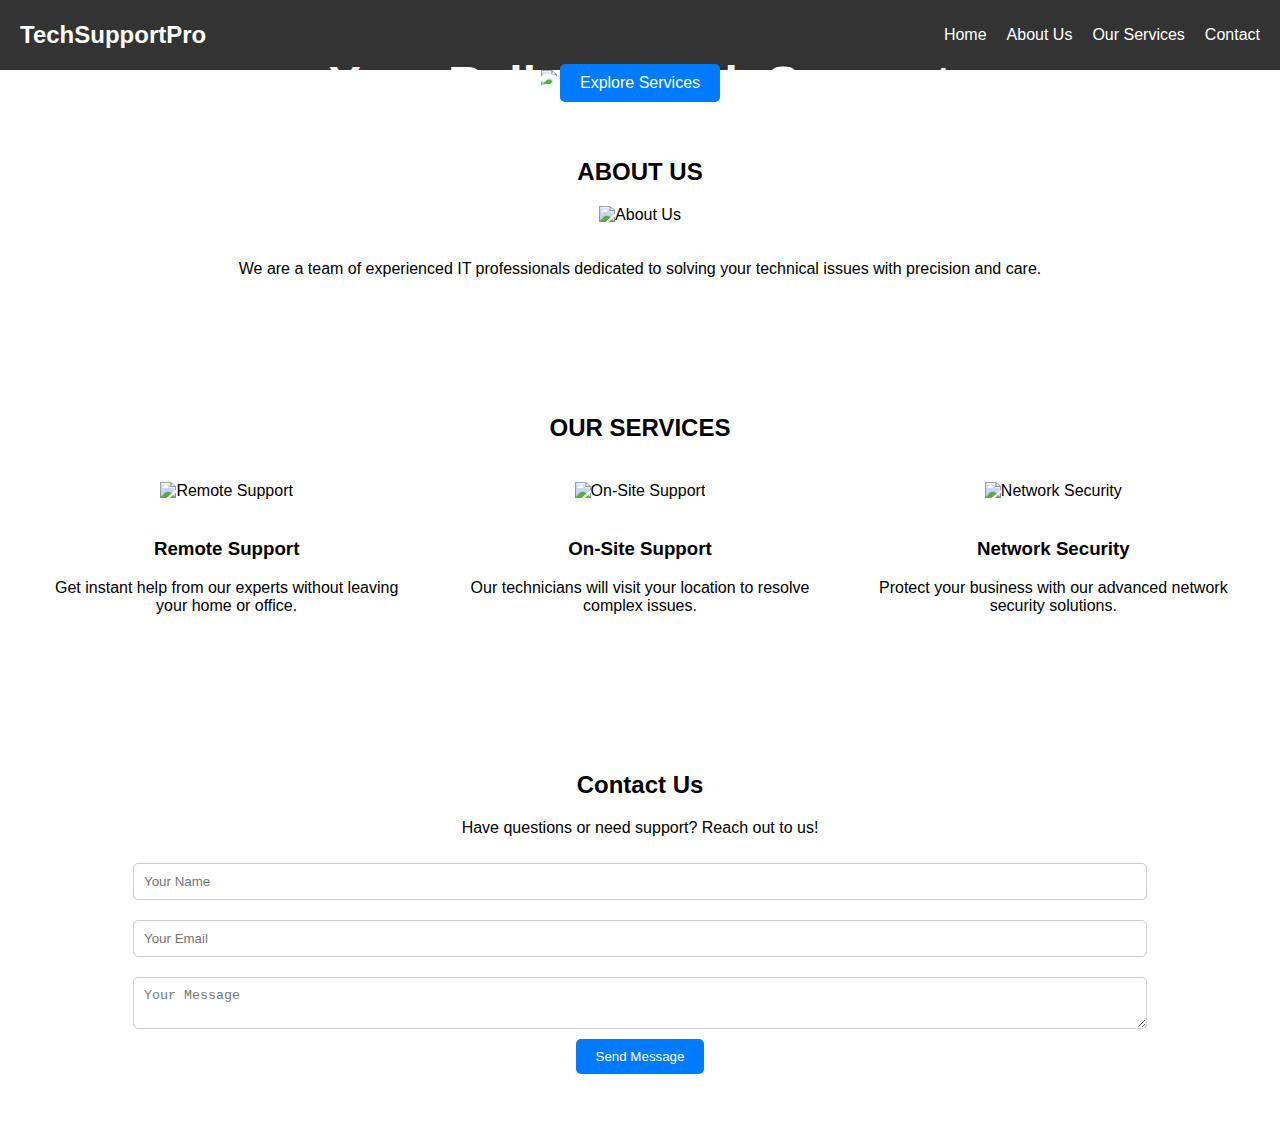
==== landing_pg/demo.html @ 05f6d20e "Initial commit" ====
<!DOCTYPE html>
<html lang="en">
<head>
    <meta charset="UTF-8">
    <meta name="viewport" content="width=device-width, initial-scale=1.0">
    <title>Tech Support Service</title>
    <link rel="stylesheet" href="styles.css">
</head>
<body>
    <header>
        <nav>
            <div class="logo">TechSupportPro</div>
            <ul class="nav-links">
                <li><a href="#home">Home</a></li>
                <li><a href="#about">About Us</a></li>
                <li><a href="#services">Our Services</a></li>
                <li><a href="#contact">Contact</a></li>
            </ul>
        </nav>
    </header>

    <main>
        <section id="home" class="hero">
            <img src="https://media.istockphoto.com/id/639739758/photo/assured-call-handler.jpg?s=612x612&w=0&k=20&c=n4o8DNZVx82J3z4hnd91GyZHPuYtTvLRUkz0FUSrWjk=" alt="Tech Support Hero Image">
            <h1>Your Reliable Tech Support Partner</h1>
            <p>We provide fast and efficient technical support to keep your systems running smoothly.</p>
            <a href="#services" class="cta-button">Explore Services</a>
        </section>

        <section id="about" class="about-us">
            <h2>ABOUT US</h2>
            <img src="https://www.innovationinbusiness.com/wp-content/uploads/2022/08/Technology-inspire-teamwork.png" alt="About Us">
            <p>We are a team of experienced IT professionals dedicated to solving your technical issues with precision and care.</p>
        </section>

        <section id="services" class="our-services">
            <h2>OUR SERVICES</h2>
            <div class="services-container">
                <div class="service">
                    <img src="https://eu-images.contentstack.com/v3/assets/blt69509c9116440be8/blt846b35e38764e49d/66fdaca738bcc15578189e04/Remote-REDPIXEL-adobe1.jpg?width=1280&auto=webp&quality=95&format=jpg&disable=upscale" alt="Remote Support">
                    <h3>Remote Support</h3>
                    <p>Get instant help from our experts without leaving your home or office.</p>
                </div>
                <div class="service">
                    <img src="https://www.zeiss.ca/content/dam/metrology/services/measuring-services/zeiss-on-site-support.jpg" alt="On-Site Support">
                    <h3>On-Site Support</h3>
                    <p>Our technicians will visit your location to resolve complex issues.</p>
                </div>
                <div class="service">
                    <img src="https://cdn.prod.website-files.com/652d0df6e3e8f973371b03ff/65a94960882b1c54b6922e1a_CTA1-network-support.webp" alt="Network Security">
                    <h3>Network Security</h3>
                    <p>Protect your business with our advanced network security solutions.</p>
                </div>
            </div>
        </section>

        <section id="contact" class="contact">
            <h2>Contact Us</h2>
            <p>Have questions or need support? Reach out to us!</p>
            <form>
                <input type="text" placeholder="Your Name" required>
                <input type="email" placeholder="Your Email" required>
                <textarea placeholder="Your Message" required></textarea>
                <button type="submit">Send Message</button>
            </form>
        </section>
    </main>
</body>
</html>
---- landing_pg/styles.css ----
body {
    font-family: Arial, sans-serif;
    margin: 0;
    padding: 0;
    box-sizing: border-box;
}

header {
    background-color: #333;
    color: white;
    padding: 10px 20px;
}

nav {
    display: flex;
    justify-content: space-between;
    align-items: center;
}

.logo {
    font-size: 24px;
    font-weight: bold;
}

.nav-links {
    list-style: none;
    display: flex;
    gap: 20px;
}

.nav-links a {
    color: white;
    text-decoration: none;
}

.nav-links a:hover {
    text-decoration: underline;
}

.hero {
    position: relative;
    text-align: center;
    color: white;
}

.hero img {
    width: 100%;
    height: 70%;
}

.hero h1 {
    position: absolute;
    top: 50%;
    left: 50%;
    transform: translate(-50%, -50%);
    font-size: 3em;
}

.hero p {
    position: absolute;
    top: 60%;
    left: 50%;
    transform: translate(-50%, -50%);
    font-size: 1.5em;
}

.cta-button {
    position: absolute;
    top: 70%;
    left: 50%;
    transform: translate(-50%, -50%);
    background-color: #007BFF;
    color: white;
    padding: 10px 20px;
    text-decoration: none;
    border-radius: 5px;
}

.cta-button:hover {
    background-color: #0056b3;
}

.about-us, .our-services, .contact {
    padding: 50px 20px;
    text-align: center;
}

.about-us img, .service img {
    width: 100%;
    max-width: 300px;
    height: auto;
    margin-bottom: 20px;
}

.services-container {
    display: flex;
    justify-content: space-around;
    flex-wrap: wrap;
}

.service {
    width: 30%;
    margin: 20px 0;
}

.contact form {
    display: flex;
    flex-direction: column;
    align-items: center;
}

.contact input, .contact textarea {
    width: 80%;
    padding: 10px;
    margin: 10px 0;
    border: 1px solid #ccc;
    border-radius: 5px;
}

.contact button {
    background-color: #007BFF;
    color: white;
    padding: 10px 20px;
    border: none;
    border-radius: 5px;
    cursor: pointer;
}

.contact button:hover {
    background-color: #0056b3;
}

footer {
    background-color: #333;
    color: white;
    text-align: center;
    padding: 10px 20px;
    position: relative;
    bottom: 0;
    width: 100%;
}
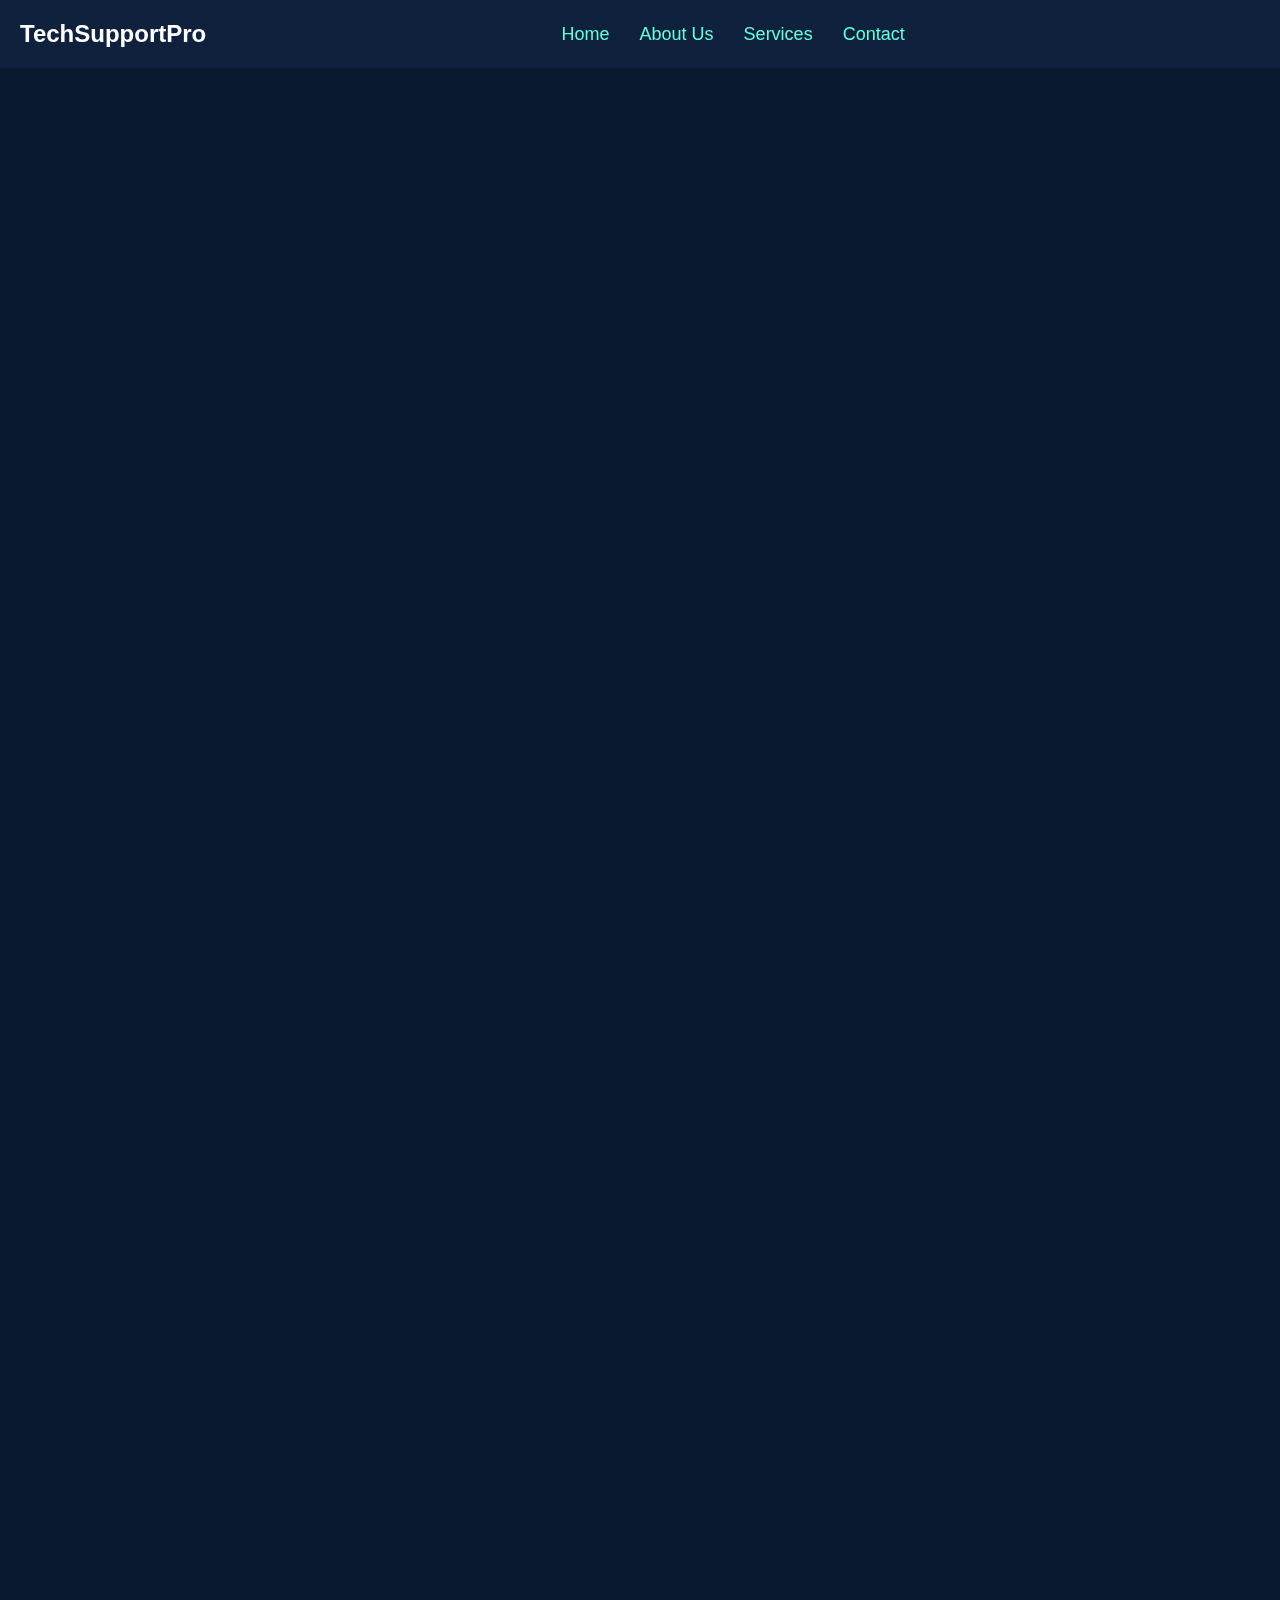
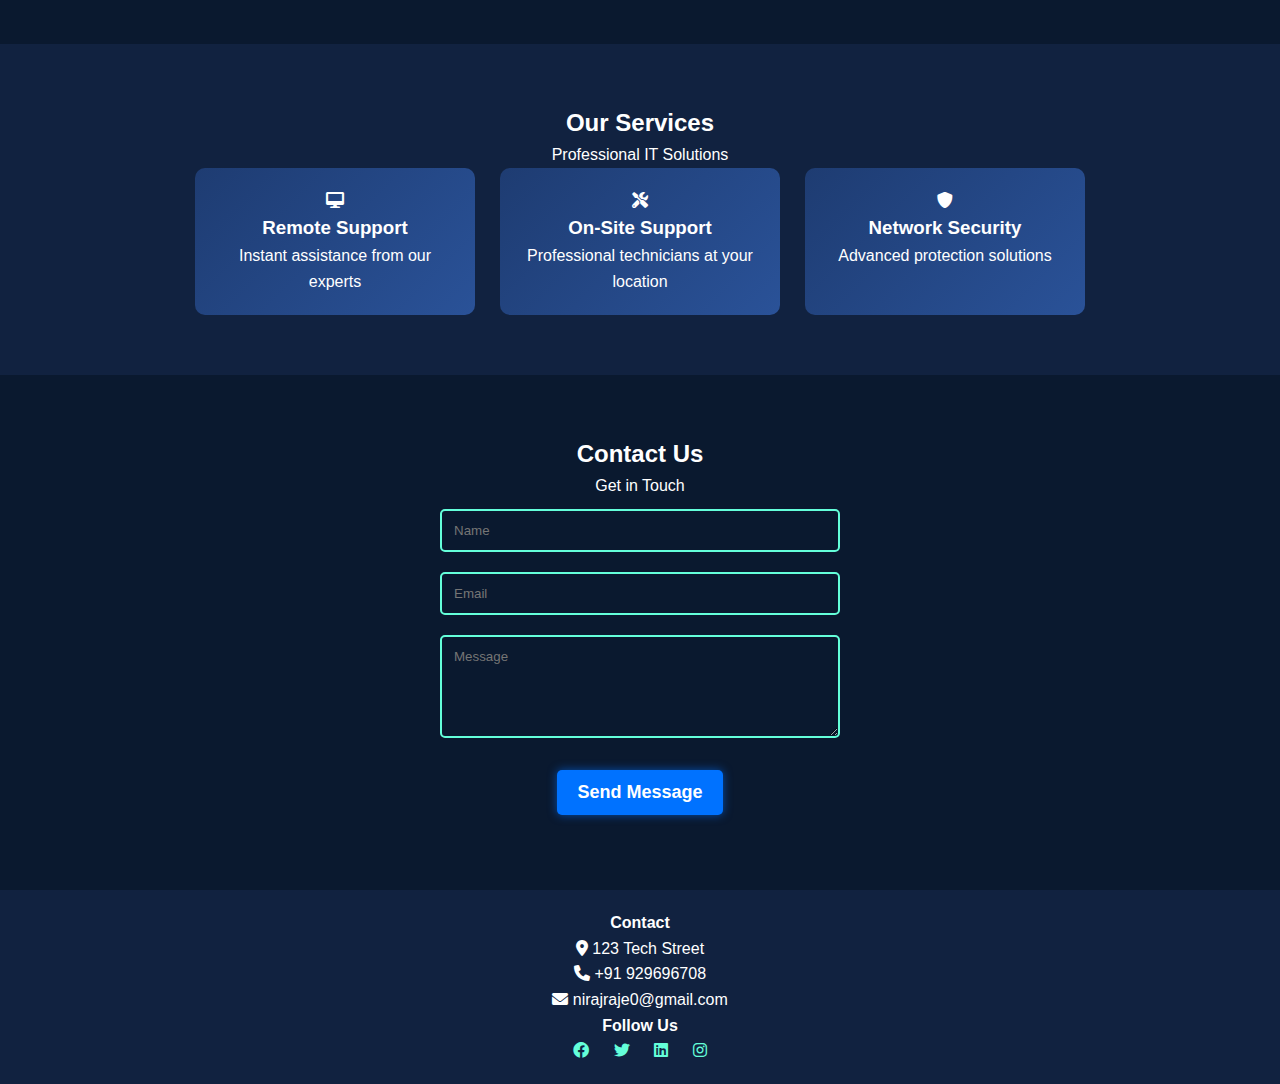
==== commit 55478c76: "added landing_pg to the repository" ====
--- a/landing_pg/demo.html
+++ b/landing_pg/demo.html
@@ -4,6 +4,7 @@
     <meta charset="UTF-8">
     <meta name="viewport" content="width=device-width, initial-scale=1.0">
     <title>Tech Support Service</title>
+    <link rel="stylesheet" href="https://cdnjs.cloudflare.com/ajax/libs/font-awesome/6.0.0/css/all.min.css">
     <link rel="stylesheet" href="styles.css">
 </head>
 <body>
@@ -13,57 +14,108 @@
             <ul class="nav-links">
                 <li><a href="#home">Home</a></li>
                 <li><a href="#about">About Us</a></li>
-                <li><a href="#services">Our Services</a></li>
+                <li><a href="#services">Services</a></li>
                 <li><a href="#contact">Contact</a></li>
             </ul>
+            <div class="hamburger" onclick="toggleMenu()">
+                <div class="bar"></div>
+                <div class="bar"></div>
+                <div class="bar"></div>
+            </div>
         </nav>
     </header>
 
     <main>
         <section id="home" class="hero">
-            <img src="https://media.istockphoto.com/id/639739758/photo/assured-call-handler.jpg?s=612x612&w=0&k=20&c=n4o8DNZVx82J3z4hnd91GyZHPuYtTvLRUkz0FUSrWjk=" alt="Tech Support Hero Image">
-            <h1>Your Reliable Tech Support Partner</h1>
-            <p>We provide fast and efficient technical support to keep your systems running smoothly.</p>
-            <a href="#services" class="cta-button">Explore Services</a>
+            <div class="hero-overlay">
+                <img src="https://www.innovationinbusiness.com/wp-content/uploads/2022/08/Technology-inspire-teamwork.png" alt="">
+            </div>
+            <div class="hero-content">
+                <h1>Your Reliable Tech Support Partner</h1>
+                <p>24/7 Professional IT Support Services</p>
+                <div class="cta-container">
+                    <a href="#contact" class="cta-button primary">Get Started</a>
+                    <a href="#services" class="cta-button secondary">Learn More</a>
+                </div>
+            </div>
         </section>
 
         <section id="about" class="about-us">
-            <h2>ABOUT US</h2>
-            <img src="https://www.innovationinbusiness.com/wp-content/uploads/2022/08/Technology-inspire-teamwork.png" alt="About Us">
-            <p>We are a team of experienced IT professionals dedicated to solving your technical issues with precision and care.</p>
+            <div class="section-header">
+                <h2>About Us</h2>
+                <p>Trusted IT Support</p>
+            </div>
+            <div class="about-content">
+                <img src="cod.jpeg" alt="Teamwork">
+                <div class="about-text">
+                    <p>With over a decade of experience, TechSupportPro delivers comprehensive technical solutions with a customer-first approach.</p>
+                    <ul>
+                        <li><i class="fas fa-check"></i> Certified Professionals</li>
+                        <li><i class="fas fa-check"></i> 24/7 Emergency Support</li>
+                        <li><i class="fas fa-check"></i> GDPR Compliant Services</li>
+                    </ul>
+                </div>
+            </div>
         </section>
 
         <section id="services" class="our-services">
-            <h2>OUR SERVICES</h2>
+            <div class="section-header">
+                <h2>Our Services</h2>
+                <p>Professional IT Solutions</p>
+            </div>
             <div class="services-container">
-                <div class="service">
-                    <img src="https://eu-images.contentstack.com/v3/assets/blt69509c9116440be8/blt846b35e38764e49d/66fdaca738bcc15578189e04/Remote-REDPIXEL-adobe1.jpg?width=1280&auto=webp&quality=95&format=jpg&disable=upscale" alt="Remote Support">
+                <div class="service-card">
+                    <i class="fas fa-desktop"></i>
                     <h3>Remote Support</h3>
-                    <p>Get instant help from our experts without leaving your home or office.</p>
+                    <p>Instant assistance from our experts</p>
                 </div>
-                <div class="service">
-                    <img src="https://www.zeiss.ca/content/dam/metrology/services/measuring-services/zeiss-on-site-support.jpg" alt="On-Site Support">
+                <div class="service-card">
+                    <i class="fas fa-tools"></i>
                     <h3>On-Site Support</h3>
-                    <p>Our technicians will visit your location to resolve complex issues.</p>
+                    <p>Professional technicians at your location</p>
                 </div>
-                <div class="service">
-                    <img src="https://cdn.prod.website-files.com/652d0df6e3e8f973371b03ff/65a94960882b1c54b6922e1a_CTA1-network-support.webp" alt="Network Security">
+                <div class="service-card">
+                    <i class="fas fa-shield-alt"></i>
                     <h3>Network Security</h3>
-                    <p>Protect your business with our advanced network security solutions.</p>
+                    <p>Advanced protection solutions</p>
                 </div>
             </div>
         </section>
 
         <section id="contact" class="contact">
-            <h2>Contact Us</h2>
-            <p>Have questions or need support? Reach out to us!</p>
-            <form>
-                <input type="text" placeholder="Your Name" required>
-                <input type="email" placeholder="Your Email" required>
-                <textarea placeholder="Your Message" required></textarea>
-                <button type="submit">Send Message</button>
-            </form>
+            <div class="section-header">
+                <h2>Contact Us</h2>
+                <p>Get in Touch</p>
+            </div>
+            <div class="contact-container">
+                <form class="contact-form">
+                    <input type="text" placeholder="Name" required>
+                    <input type="email" placeholder="Email" required>
+                    <textarea placeholder="Message" rows="5" required></textarea>
+                    <button type="submit" class="cta-button primary">Send Message</button>
+                </form>
+            </div>
         </section>
     </main>
+
+    <footer>
+        <div class="footer-content">
+            <div class="footer-section">
+                <h4>Contact</h4>
+                <p><i class="fas fa-map-marker-alt"></i> 123 Tech Street</p>
+                <p><i class="fas fa-phone"></i> +91 929696708</p>
+                <p><i class="fas fa-envelope"></i> nirajraje0@gmail.com</p>
+            </div>
+            <div class="footer-section">
+                <h4>Follow Us</h4>
+                <div class="social-links">
+                    <a href="#"><i class="fab fa-facebook"></i></a>
+                    <a href="#"><i class="fab fa-twitter"></i></a>
+                    <a href="#"><i class="fab fa-linkedin"></i></a>
+                    <a href="#"><i class="fab fa-instagram"></i></a>
+                </div>
+            </div>
+        </div>
+    </footer>
 </body>
-</html>+</html>
--- a/landing_pg/styles.css
+++ b/landing_pg/styles.css
@@ -1,15 +1,32 @@
-
-body {
-    font-family: Arial, sans-serif;
+/* General Styles */
+* {
     margin: 0;
     padding: 0;
     box-sizing: border-box;
-}
-
+    font-family: "Poppins", sans-serif;
+    scroll-behavior: smooth;
+}
+
+body {
+    background-color: #0a192f;
+    color: #fff;
+    line-height: 1.6;
+}
+
+/* Navbar */
 header {
-    background-color: #333;
-    color: white;
-    padding: 10px 20px;
+    background: #112240;
+    padding: 15px 20px;
+    position: fixed;
+    width: 100%;
+    top: 0;
+    left: 0;
+    z-index: 1000;
+    transition: background 0.3s ease-in-out;
+}
+
+header:hover {
+    background: rgba(17, 34, 64, 0.9);
 }
 
 nav {
@@ -21,122 +38,245 @@
 .logo {
     font-size: 24px;
     font-weight: bold;
+    transition: transform 0.3s ease-in-out;
+}
+
+.logo:hover {
+    transform: rotate(-5deg) scale(1.1);
 }
 
 .nav-links {
     list-style: none;
     display: flex;
+}
+
+.nav-links li {
+    margin: 0 15px;
+}
+
+.nav-links a {
+    color: #64ffda;
+    text-decoration: none;
+    font-size: 18px;
+    transition: color 0.3s ease-in-out, transform 0.3s ease-in-out;
+}
+
+.nav-links a:hover {
+    color: #00aaff;
+    transform: translateY(-2px);
+}
+
+/* Hero Section */
+.hero {
+    background: url('https://source.unsplash.com/1600x900/?technology,abstract') no-repeat center center/cover;
+    height: 100vh;
+    display: flex;
+    align-items: center;
+    justify-content: center;
+    text-align: center;
+    position: relative;
+}
+
+.hero-overlay {
+    position: absolute;
+    top: 0;
+    left: 0;
+    width: 100%;
+    height: 100%;
+    background: rgba(10, 25, 47, 0.8);
+}
+
+.hero-content {
+    position: relative;
+    color: white;
+    opacity: 0;
+    animation: fadeInUp 1s ease-out forwards;
+}
+
+.hero-content h1 {
+    font-size: 2.5rem;
+    animation: slideIn 1s ease-in-out;
+}
+
+.cta-button {
+    display: inline-block;
+    padding: 12px 25px;
+    margin: 15px;
+    border-radius: 5px;
+    text-decoration: none;
+    font-size: 18px;
+    font-weight: bold;
+    transition: all 0.3s ease-in-out;
+}
+
+.primary {
+    background: linear-gradient(135deg, #00c6ff, #0072ff);
+    color: white;
+    box-shadow: 0 0 10px rgba(0, 114, 255, 0.6);
+}
+
+.primary:hover {
+    box-shadow: 0 0 20px rgba(0, 114, 255, 0.9);
+    transform: scale(1.1);
+}
+
+.secondary {
+    background: #222;
+    color: white;
+    border: 2px solid #64ffda;
+}
+
+.secondary:hover {
+    background: #64ffda;
+    color: #222;
+    transform: scale(1.1);
+}
+
+/* About Section */
+.about-us {
+    padding: 60px 20px;
+    text-align: center;
+    opacity: 0;
+    animation: fadeIn 1s ease-in forwards;
+}
+
+.about-content {
+    display: flex;
+    justify-content: center;
+    align-items: center;
     gap: 20px;
-}
-
-.nav-links a {
-    color: white;
-    text-decoration: none;
-}
-
-.nav-links a:hover {
-    text-decoration: underline;
-}
-
-.hero {
-    position: relative;
-    text-align: center;
-    color: white;
-}
-
-.hero img {
+    flex-wrap: wrap;
+}
+
+.about-content img {
+    width: 350px;
+    border-radius: 10px;
+    transition: transform 0.3s ease-in-out;
+}
+
+.about-content img:hover {
+    transform: rotate(3deg) scale(1.05);
+}
+
+/* Services Section */
+.our-services {
+    background-color: #112240;
+    padding: 60px 20px;
+    text-align: center;
+}
+
+.services-container {
+    display: flex;
+    justify-content: center;
+    gap: 25px;
+    flex-wrap: wrap;
+}
+
+.service-card {
+    background: linear-gradient(135deg, #1e3c72, #2a5298);
+    color: white;
+    padding: 20px;
+    border-radius: 10px;
+    width: 280px;
+    transition: transform 0.3s ease-in-out, box-shadow 0.3s ease-in-out;
+}
+
+.service-card:hover {
+    transform: translateY(-8px);
+    box-shadow: 0 10px 20px rgba(0, 114, 255, 0.4);
+}
+
+/* Contact Section */
+.contact {
+    background: #0a192f;
+    padding: 60px 20px;
+    text-align: center;
+}
+
+.contact-form {
+    max-width: 400px;
+    margin: 0 auto;
+}
+
+.contact-form input,
+.contact-form textarea {
     width: 100%;
-    height: 70%;
-}
-
-.hero h1 {
-    position: absolute;
-    top: 50%;
-    left: 50%;
-    transform: translate(-50%, -50%);
-    font-size: 3em;
-}
-
-.hero p {
-    position: absolute;
-    top: 60%;
-    left: 50%;
-    transform: translate(-50%, -50%);
-    font-size: 1.5em;
-}
-
-.cta-button {
-    position: absolute;
-    top: 70%;
-    left: 50%;
-    transform: translate(-50%, -50%);
-    background-color: #007BFF;
-    color: white;
-    padding: 10px 20px;
-    text-decoration: none;
+    padding: 12px;
+    margin: 10px 0;
+    border: 2px solid #64ffda;
     border-radius: 5px;
-}
-
-.cta-button:hover {
-    background-color: #0056b3;
-}
-
-.about-us, .our-services, .contact {
-    padding: 50px 20px;
-    text-align: center;
-}
-
-.about-us img, .service img {
-    width: 100%;
-    max-width: 300px;
-    height: auto;
-    margin-bottom: 20px;
-}
-
-.services-container {
-    display: flex;
-    justify-content: space-around;
-    flex-wrap: wrap;
-}
-
-.service {
-    width: 30%;
-    margin: 20px 0;
-}
-
-.contact form {
-    display: flex;
-    flex-direction: column;
-    align-items: center;
-}
-
-.contact input, .contact textarea {
-    width: 80%;
-    padding: 10px;
-    margin: 10px 0;
-    border: 1px solid #ccc;
-    border-radius: 5px;
-}
-
-.contact button {
-    background-color: #007BFF;
-    color: white;
-    padding: 10px 20px;
+    background: transparent;
+    color: white;
+    transition: border 0.3s ease-in-out;
+}
+
+.contact-form input:focus,
+.contact-form textarea:focus {
+    border-color: #00c6ff;
+    box-shadow: 0 0 10px rgba(0, 198, 255, 0.6);
+}
+
+.contact-form button {
+    background: #0072ff;
+    color: white;
     border: none;
-    border-radius: 5px;
+    padding: 12px 20px;
     cursor: pointer;
-}
-
-.contact button:hover {
-    background-color: #0056b3;
-}
-
+    transition: transform 0.3s ease-in-out;
+}
+
+.contact-form button:hover {
+    background: #00c6ff;
+    transform: scale(1.1);
+}
+
+/* Footer */
 footer {
-    background-color: #333;
-    color: white;
-    text-align: center;
-    padding: 10px 20px;
-    position: relative;
-    bottom: 0;
-    width: 100%;
-}+    background: #112240;
+    color: white;
+    text-align: center;
+    padding: 20px;
+}
+
+.social-links a {
+    color: #64ffda;
+    margin: 0 10px;
+    transition: color 0.3s, transform 0.3s ease-in-out;
+}
+
+.social-links a:hover {
+    color: #00c6ff;
+    transform: scale(1.3);
+}
+
+/* Animations */
+@keyframes fadeInUp {
+    from {
+        opacity: 0;
+        transform: translateY(20px);
+    }
+    to {
+        opacity: 1;
+        transform: translateY(0);
+    }
+}
+
+@keyframes slideIn {
+    from {
+        opacity: 0;
+        transform: translateX(-50px);
+    }
+    to {
+        opacity: 1;
+        transform: translateX(0);
+    }
+}
+
+@keyframes fadeIn {
+    from {
+        opacity: 0;
+    }
+    to {
+        opacity: 1;
+    }
+}
